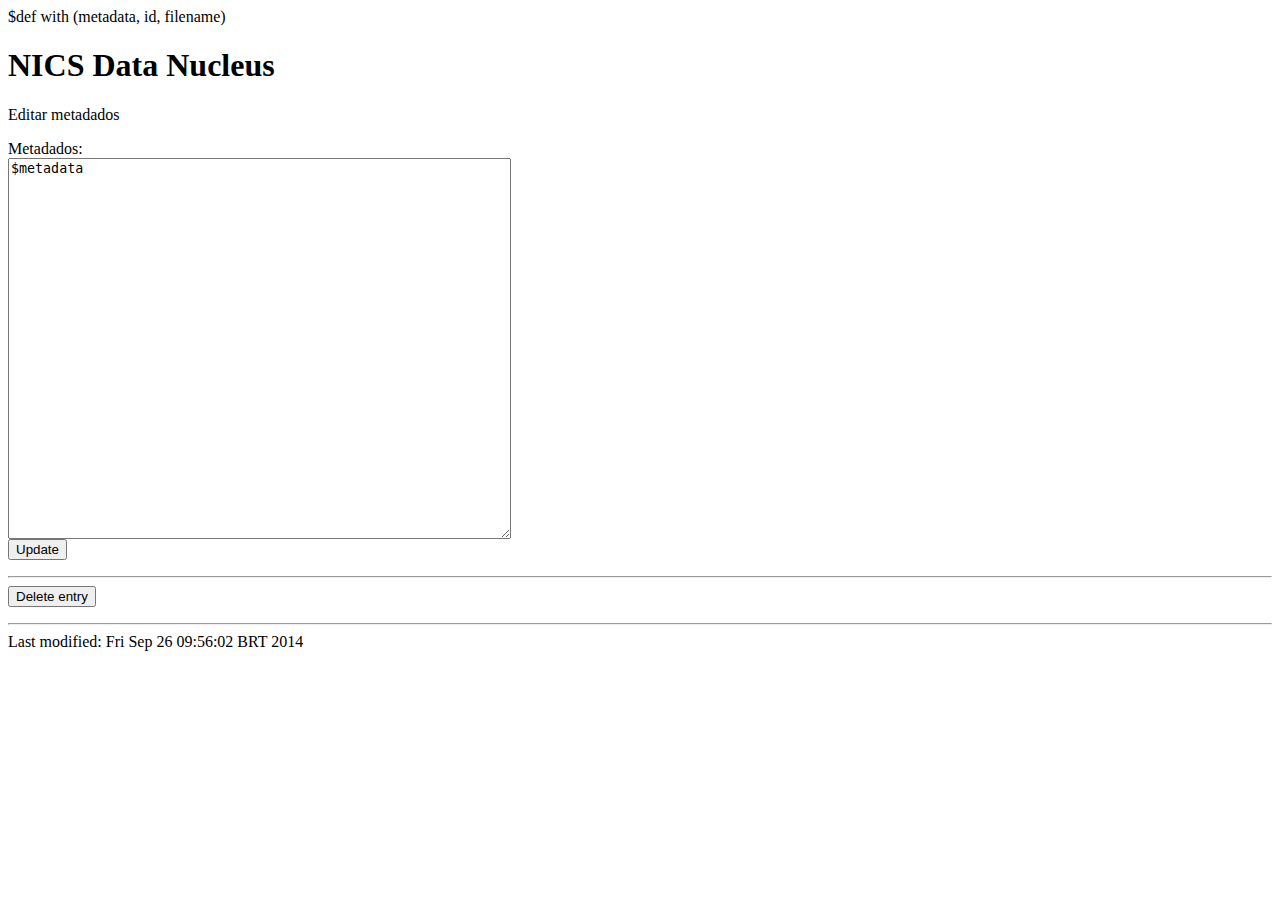
==== kernel/python/templates/view_app.html @ 390a676e "[kernel] First kernel update" ====
$def with (metadata, id, filename)
<!DOCTYPE HTML PUBLIC "-//IETF//DTD HTML//EN">
<html> <head>
<title>NICS Data Nucleus</title>
</head>

<body>
<h1>NICS Data Nucleus</h1>

<p>
Editar metadados<br \>
<form method="POST" enctype="multipart/form-data" action="/">
<input type="hidden" name="id" value="$id" \>
<input type="hidden" name="action" value="update" \>
  Metadados:<br \>
  <textarea name="metadata" rows=25 cols=60>
$metadata
</textarea><br \>
<input type="submit" value="Update"/>
</form>
</p>

<hr \>
<form method="POST" enctype="multipart/form-data" action="/">
<input type="hidden" name="id" value="$id" \>
<input type="hidden" name="filename" value="$filename" \>
<input type="hidden" name="action" value="delete" \>
<input type="submit" value="Delete entry"/>
</form>

<hr>
<address></address>
<!-- hhmts start -->Last modified: Fri Sep 26 09:56:02 BRT 2014 <!-- hhmts end -->
</body> </html>
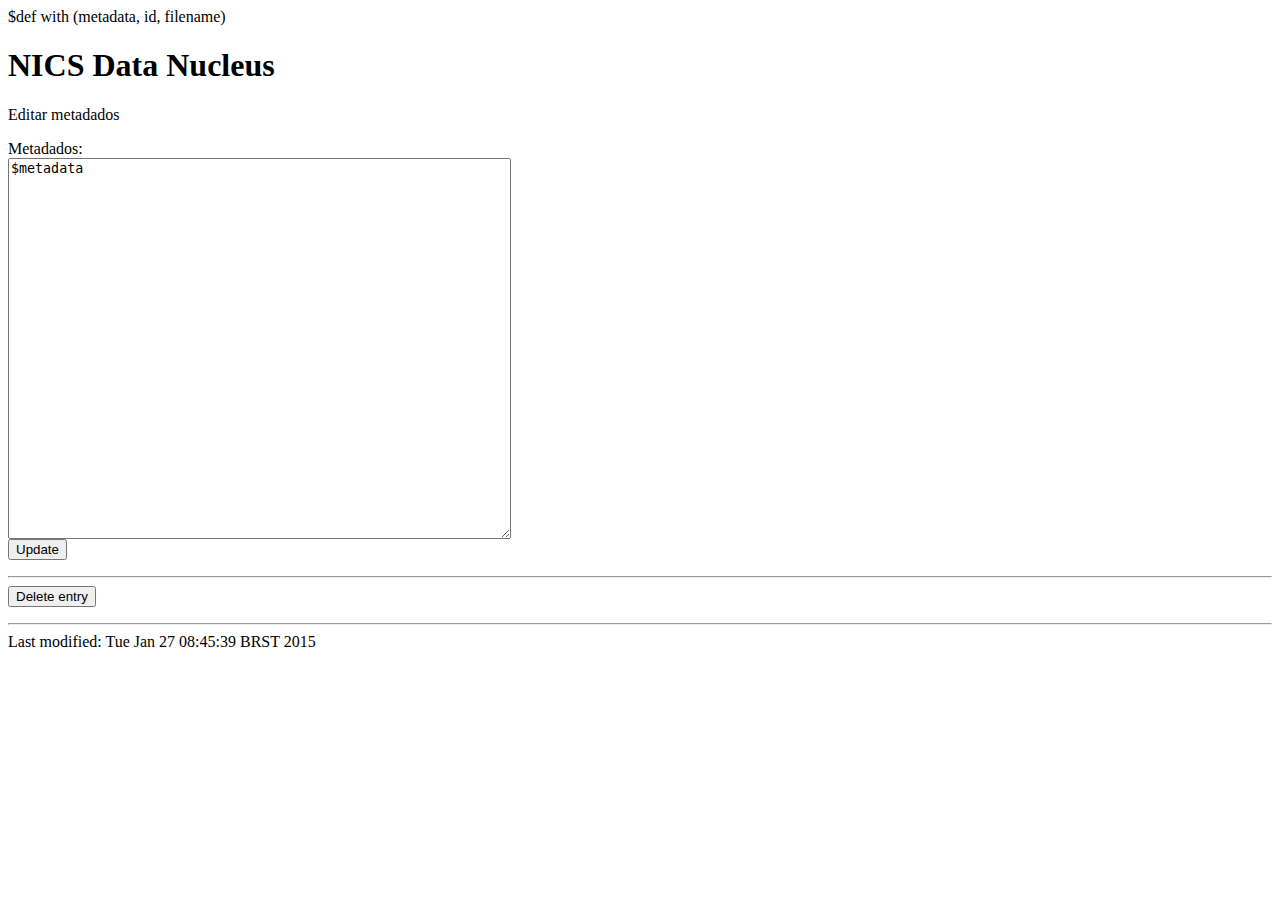
==== commit e6d8a1b3: "[kernel] Avoiding bug that makes deleting elements redirect to an unknown page" ====
--- a/kernel/python/templates/view_app.html
+++ b/kernel/python/templates/view_app.html
@@ -9,7 +9,7 @@
 
 <p>
 Editar metadados<br \>
-<form method="POST" enctype="multipart/form-data" action="/">
+<form method="GET" enctype="multipart/form-data" action="/">
 <input type="hidden" name="id" value="$id" \>
 <input type="hidden" name="action" value="update" \>
   Metadados:<br \>
@@ -30,5 +30,5 @@
 
 <hr>
 <address></address>
-<!-- hhmts start -->Last modified: Fri Sep 26 09:56:02 BRT 2014 <!-- hhmts end -->
+<!-- hhmts start -->Last modified: Tue Jan 27 08:45:39 BRST 2015 <!-- hhmts end -->
 </body> </html>
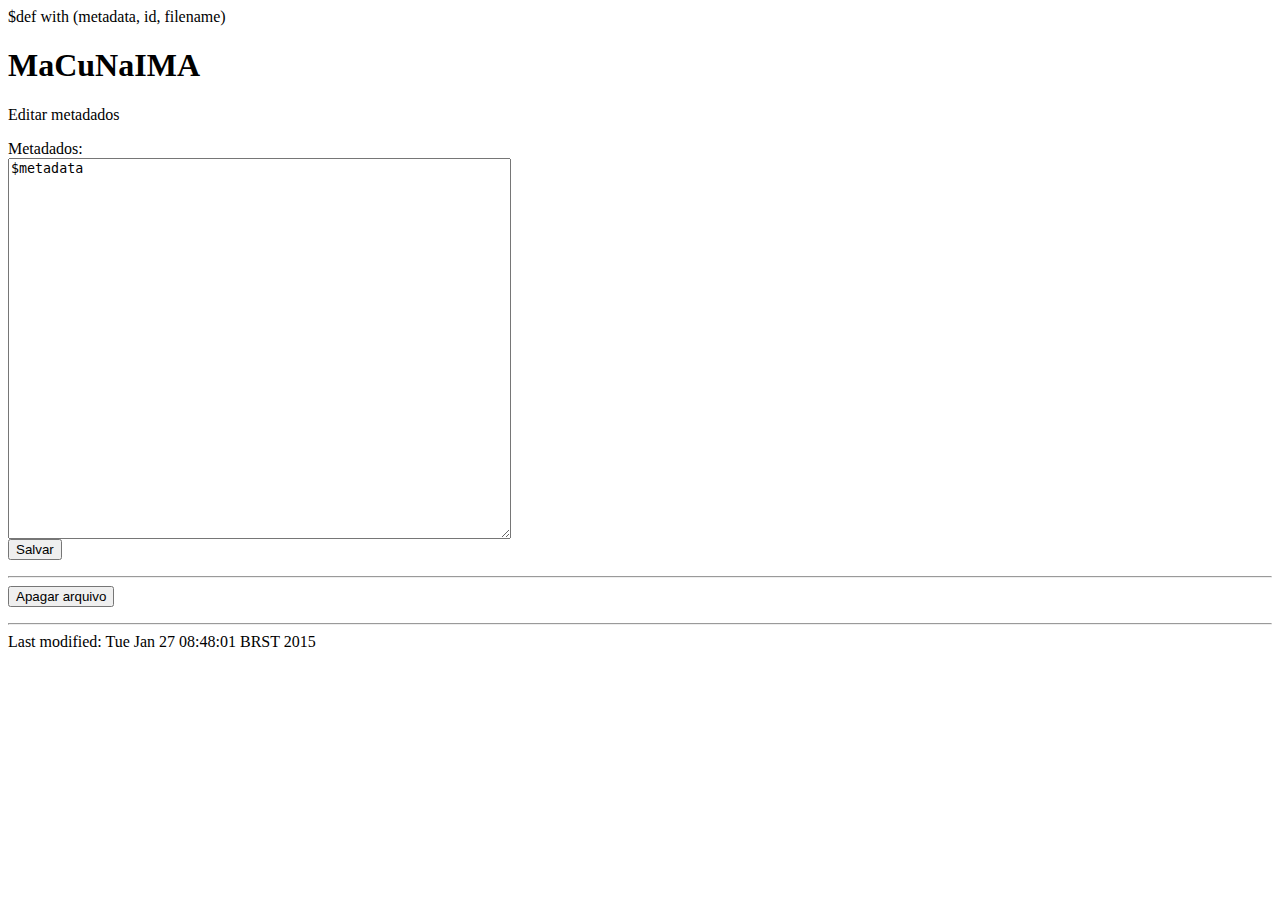
==== commit 70c96f47: "[kernel] Modifying view template to diplay language PT-BR" ====
--- a/kernel/python/templates/view_app.html
+++ b/kernel/python/templates/view_app.html
@@ -1,11 +1,11 @@
 $def with (metadata, id, filename)
 <!DOCTYPE HTML PUBLIC "-//IETF//DTD HTML//EN">
 <html> <head>
-<title>NICS Data Nucleus</title>
+<title>MaCuNaIMA</title>
 </head>
 
 <body>
-<h1>NICS Data Nucleus</h1>
+<h1>MaCuNaIMA</h1>
 
 <p>
 Editar metadados<br \>
@@ -16,7 +16,7 @@
   <textarea name="metadata" rows=25 cols=60>
 $metadata
 </textarea><br \>
-<input type="submit" value="Update"/>
+<input type="submit" value="Salvar"/>
 </form>
 </p>
 
@@ -25,10 +25,10 @@
 <input type="hidden" name="id" value="$id" \>
 <input type="hidden" name="filename" value="$filename" \>
 <input type="hidden" name="action" value="delete" \>
-<input type="submit" value="Delete entry"/>
+<input type="submit" value="Apagar arquivo"/>
 </form>
 
 <hr>
 <address></address>
-<!-- hhmts start -->Last modified: Tue Jan 27 08:45:39 BRST 2015 <!-- hhmts end -->
+<!-- hhmts start -->Last modified: Tue Jan 27 08:48:01 BRST 2015 <!-- hhmts end -->
 </body> </html>
